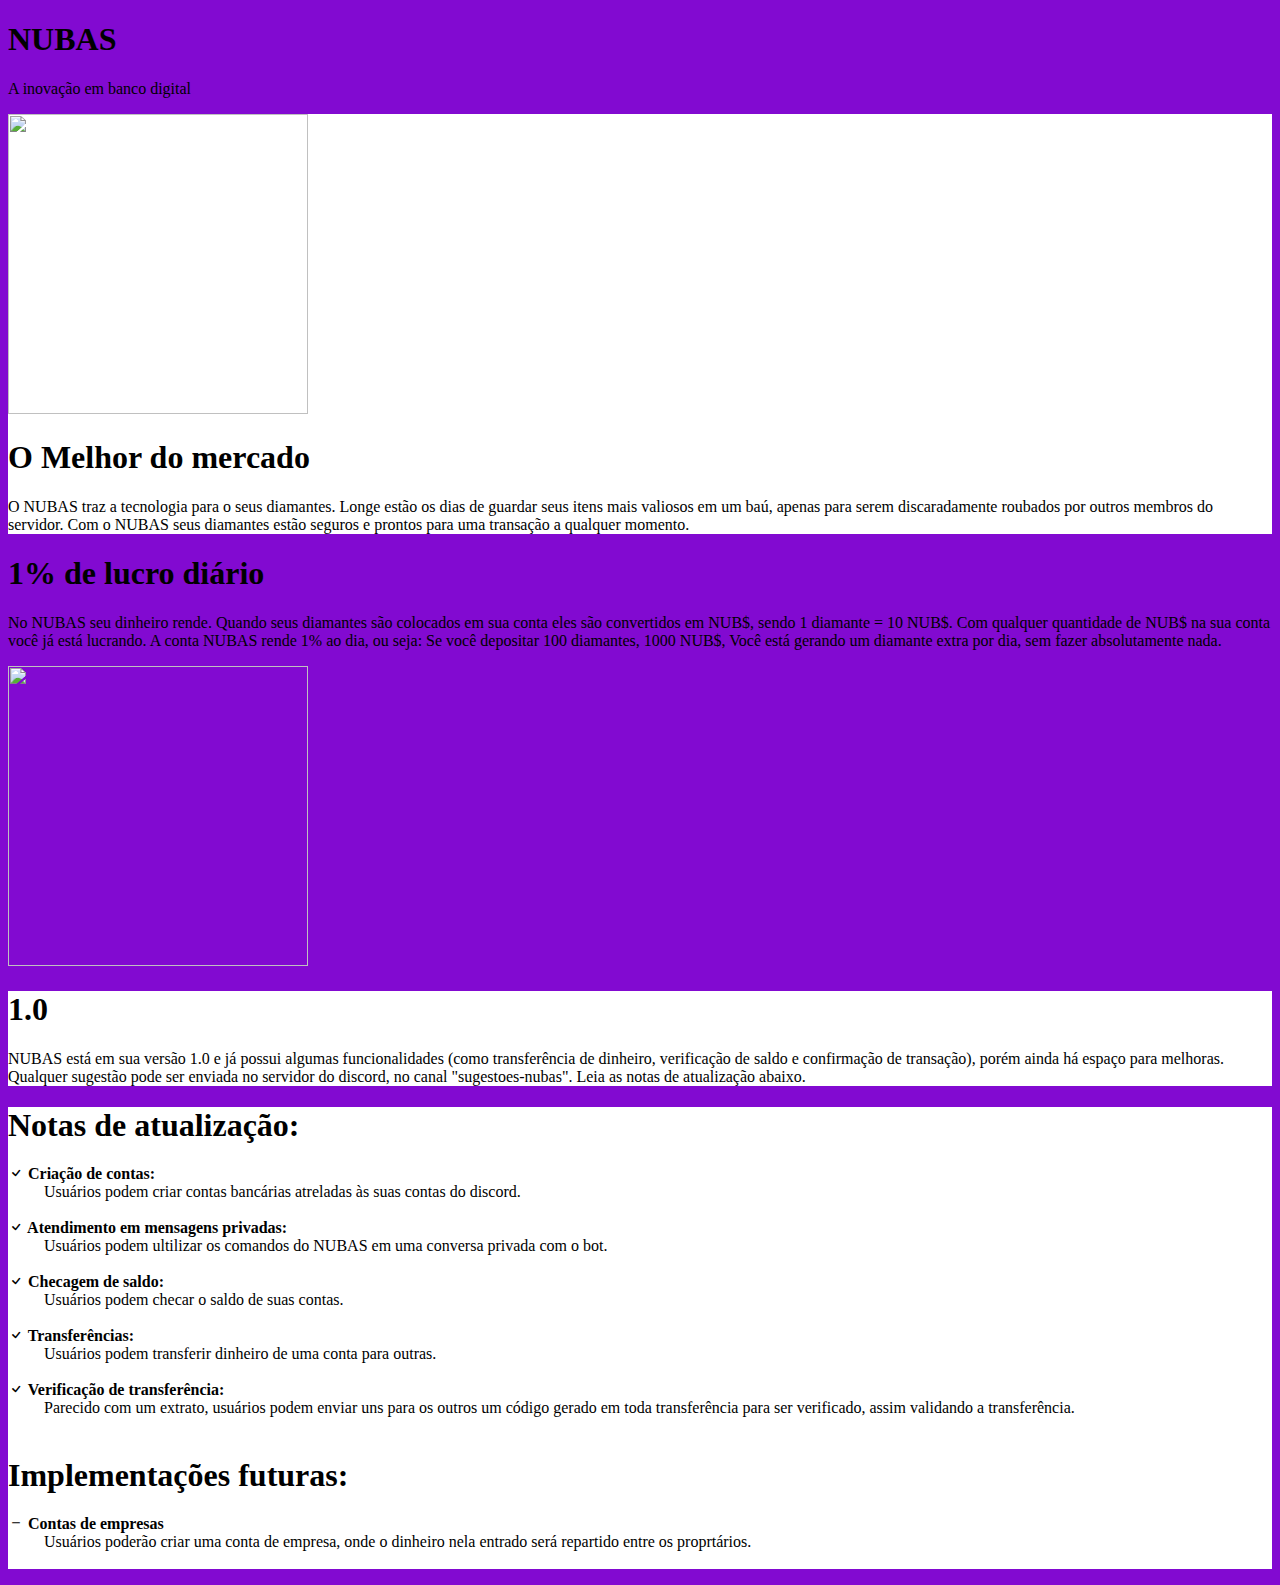
==== index.html @ aafc6916 "Styles fix - removed '/' from link" ====
<!--  how to use css in python_ flask-->
<!DOCTYPE html>
<html lang="en">
<head>
<!--  Load CSS in Flask with html-->
    <link rel="stylesheet" href='styles/main.css' />
    <!-- CSS only -->
    <link href="https://cdn.jsdelivr.net/npm/bootstrap@5.2.2/dist/css/bootstrap.min.css" rel="stylesheet" integrity="sha384-Zenh87qX5JnK2Jl0vWa8Ck2rdkQ2Bzep5IDxbcnCeuOxjzrPF/et3URy9Bv1WTRi" crossorigin="anonymous">
    <link rel="preconnect" href="https://fonts.googleapis.com">
    <link rel="preconnect" href="https://fonts.gstatic.com" crossorigin>
    <link href="https://fonts.googleapis.com/css2?family=Roboto:wght@100&display=swap" rel="stylesheet">
    <link rel="stylesheet" href="https://cdn.jsdelivr.net/npm/bootstrap-icons@1.5.0/font/bootstrap-icons.css">


<!--  Load JavaScript in Flask with html-->
 
  </head>
  <body style="background-color: #820AD1 !important">
    <div class='container-fluid my-5 py-5 hero1'>
      <div class="px-4 py-5 my-5 text-center text-light  hero1">
        <h1 class="display-3 fw-bold">NUBAS</h1>
        <div class="col-lg-6 mx-auto">
          <p class="lead mb-4">
            A inovação em banco digital
          </p>
        </div>
      </div>
    </div>
    <div class='container-fluid py-5 hero2'>
      <div class="container col-xxl-8 px-5 py-5 hero2">
        <div class="row flex-lg-row-reverse align-items-center g-5 py-5">
          <div class="col-10 col-sm-8 col-lg-6">
            <img src="./images/safe.png" class="d-block mx-lg-auto img-fluid" width="300" height="300" loading="lazy">
          </div>
          <div class="col-lg-6">
            <h1 class="display-5 fw-bold lh-1 mb-3">O Melhor do mercado</h1>
            <p class="lead">O NUBAS traz a tecnologia para o seus diamantes. Longe estão os dias de guardar seus itens mais valiosos em um baú, apenas para serem discaradamente roubados por outros membros do servidor. Com o NUBAS seus diamantes estão seguros e prontos para uma transação a qualquer momento.</p>
          </div>
        </div>
      </div>
    </div>

    <div class='container-fluid py-5 hero1'>
      <div class="container col-xxl-8 px-5 py-5 text-light hero1">
        <div class="row flex-lg-row-reverse align-items-center g-5 py-5">
          <div class="col-lg-6">
            <h1 class="display-5 fw-bold lh-1 mb-3">1% de lucro diário</h1>
            <p class="lead">No NUBAS seu dinheiro rende. Quando seus diamantes são colocados em sua conta eles são convertidos em NUB$, sendo 1 diamante = 10 NUB$. Com qualquer quantidade de NUB$ na sua conta você já está lucrando. A conta NUBAS rende 1% ao dia, ou seja: Se você depositar 100 diamantes, 1000 NUB$, Você está gerando um diamante extra por dia, sem fazer absolutamente nada.</p>
          </div>
          <div class="col-10 col-sm-8 col-lg-6">
            <img src="./images/arrow.png" class="d-block mx-lg-auto img-fluid" width="300" height="300" loading="lazy">
          </div>
        </div>
      </div>
    </div>

    <div class='container-fluid py-2 hero2'>
      <div class="px-4 py-5  text-center text-dark hero2">
        <h1 class="display-3 fw-bold">1.0</h1>
        <div class="col-lg-6 mx-auto">
          <p class="lead mb-4">
            NUBAS está em sua versão 1.0 e já possui algumas funcionalidades (como transferência de dinheiro, verificação de saldo e confirmação de transação), porém ainda há espaço para melhoras. Qualquer sugestão pode ser enviada no servidor do discord, no canal "sugestoes-nubas".
            Leia as notas de atualização abaixo.
          </p>
          
        </div>
      </div>
    </div>

    <div class='container-fluid py-1 hero2'>
      <div class="px-4 py-3 my-5 text-center text-dark hero2">
      <h1 class="display-3 fw-bold">Notas de atualização:</h1>
      <div class="col-lg-10 mx-auto">
        <p class="lead mt-5 mb-4 ph">
          <strong><i class="bi bi-check"></i> Criação de contas:</strong><br>
          &emsp;&emsp; Usuários podem criar contas bancárias atreladas às suas contas do discord. <br><br>
          
          <strong><i class="bi bi-check"></i> Atendimento em mensagens privadas:</strong><br>
          &emsp;&emsp; Usuários podem ultilizar os comandos do NUBAS em uma conversa privada com o bot. <br><br>

          <strong><i class="bi bi-check"></i> Checagem de saldo:</strong><br>
          &emsp;&emsp; Usuários podem checar o saldo de suas contas. <br><br>

          <strong><i class="bi bi-check"></i> Transferências:</strong><br>
          &emsp;&emsp; Usuários podem transferir dinheiro de uma conta para outras. <br><br>

          <strong><i class="bi bi-check"></i> Verificação de transferência:</strong><br>
          &emsp;&emsp; Parecido com um extrato, usuários podem enviar uns para os outros um código gerado em toda transferência para ser verificado, assim validando a transferência. <br><br>
        </p>
      </div>
      <h1 class="display-3 fw-bold">Implementações futuras:</h1>
       <div class="col-lg-10 mx-auto">
        <p class="lead mt-5 mb-4 ph">
          <strong><i class="bi bi-dash"></i> Contas de empresas</strong><br>
          &emsp;&emsp; Usuários poderão criar uma conta de empresa, onde o dinheiro nela entrado será repartido entre os proprtários. <br><br>
        </p>
      </div>
    </div>
    </div>

  <script>
        function check_height() {
            var h =
                "Total Screen Height In Pixels : "
                                + screen.height;
            document.getElementById("height").innerHTML = h;
        }
    </script>
  
  </body>
</html>
---- styles/main.css ----
.hero1 {
    background-color: #820AD1,
  }

.hero2 {
  background-color: #fff
}

.ph {
  text-align: left
}
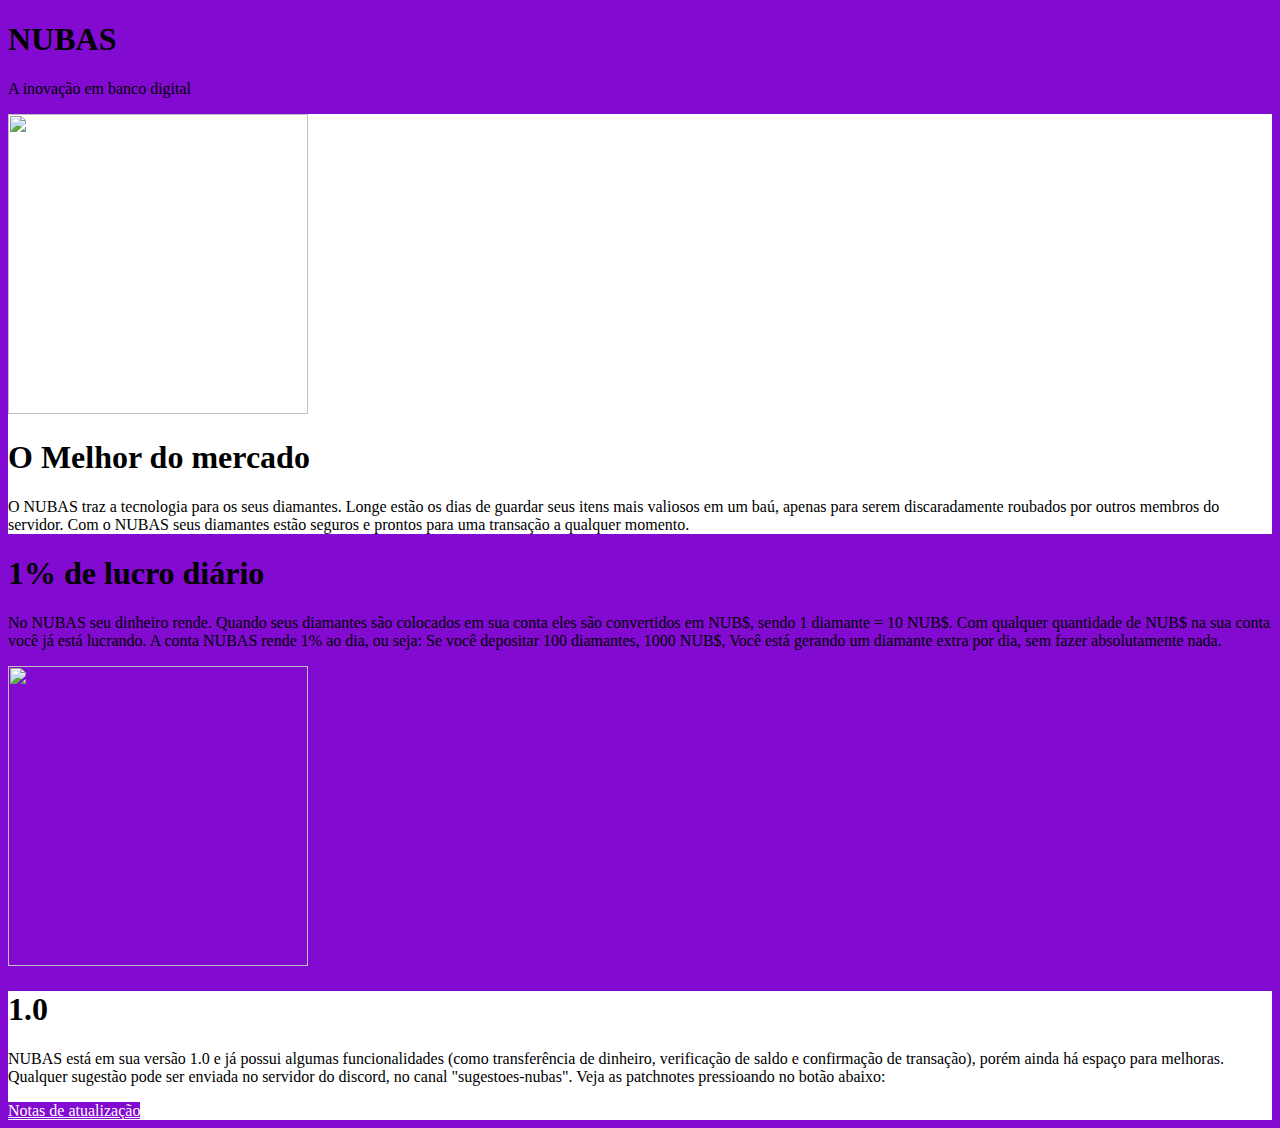
==== commit d16aa56f: "Add files via upload" ====
--- a/index.html
+++ b/index.html
@@ -34,7 +34,7 @@
           </div>
           <div class="col-lg-6">
             <h1 class="display-5 fw-bold lh-1 mb-3">O Melhor do mercado</h1>
-            <p class="lead">O NUBAS traz a tecnologia para o seus diamantes. Longe estão os dias de guardar seus itens mais valiosos em um baú, apenas para serem discaradamente roubados por outros membros do servidor. Com o NUBAS seus diamantes estão seguros e prontos para uma transação a qualquer momento.</p>
+            <p class="lead">O NUBAS traz a tecnologia para os seus diamantes. Longe estão os dias de guardar seus itens mais valiosos em um baú, apenas para serem discaradamente roubados por outros membros do servidor. Com o NUBAS seus diamantes estão seguros e prontos para uma transação a qualquer momento.</p>
           </div>
         </div>
       </div>
@@ -60,40 +60,10 @@
         <div class="col-lg-6 mx-auto">
           <p class="lead mb-4">
             NUBAS está em sua versão 1.0 e já possui algumas funcionalidades (como transferência de dinheiro, verificação de saldo e confirmação de transação), porém ainda há espaço para melhoras. Qualquer sugestão pode ser enviada no servidor do discord, no canal "sugestoes-nubas".
-            Leia as notas de atualização abaixo.
+            Veja as patchnotes pressioando no botão abaixo:
           </p>
-          
+          <a type="button" class="btn btn-light my-5 btn-lg" style="background-color: #820AD1; color: #fff;" role="button" href="patchnotes.html">Notas de atualização</a>
         </div>
-      </div>
-    </div>
-
-    <div class='container-fluid py-1 hero2'>
-      <div class="px-4 py-3 my-5 text-center text-dark hero2">
-      <h1 class="display-3 fw-bold">Notas de atualização:</h1>
-      <div class="col-lg-10 mx-auto">
-        <p class="lead mt-5 mb-4 ph">
-          <strong><i class="bi bi-check"></i> Criação de contas:</strong><br>
-          &emsp;&emsp; Usuários podem criar contas bancárias atreladas às suas contas do discord. <br><br>
-          
-          <strong><i class="bi bi-check"></i> Atendimento em mensagens privadas:</strong><br>
-          &emsp;&emsp; Usuários podem ultilizar os comandos do NUBAS em uma conversa privada com o bot. <br><br>
-
-          <strong><i class="bi bi-check"></i> Checagem de saldo:</strong><br>
-          &emsp;&emsp; Usuários podem checar o saldo de suas contas. <br><br>
-
-          <strong><i class="bi bi-check"></i> Transferências:</strong><br>
-          &emsp;&emsp; Usuários podem transferir dinheiro de uma conta para outras. <br><br>
-
-          <strong><i class="bi bi-check"></i> Verificação de transferência:</strong><br>
-          &emsp;&emsp; Parecido com um extrato, usuários podem enviar uns para os outros um código gerado em toda transferência para ser verificado, assim validando a transferência. <br><br>
-        </p>
-      </div>
-      <h1 class="display-3 fw-bold">Implementações futuras:</h1>
-       <div class="col-lg-10 mx-auto">
-        <p class="lead mt-5 mb-4 ph">
-          <strong><i class="bi bi-dash"></i> Contas de empresas</strong><br>
-          &emsp;&emsp; Usuários poderão criar uma conta de empresa, onde o dinheiro nela entrado será repartido entre os proprtários. <br><br>
-        </p>
       </div>
     </div>
     </div>
@@ -108,4 +78,4 @@
     </script>
   
   </body>
-</html>
+</html>--- a/styles/main.css
+++ b/styles/main.css
@@ -1,4 +1,3 @@
-
 
 
 .hero1 {
@@ -10,5 +9,10 @@
 }
 
 .ph {
-  text-align: left
-}+  text-align: left;
+  /* font-family: 'Consolas'; */
+}
+
+.hero3{
+  background-color: #232323;
+}
